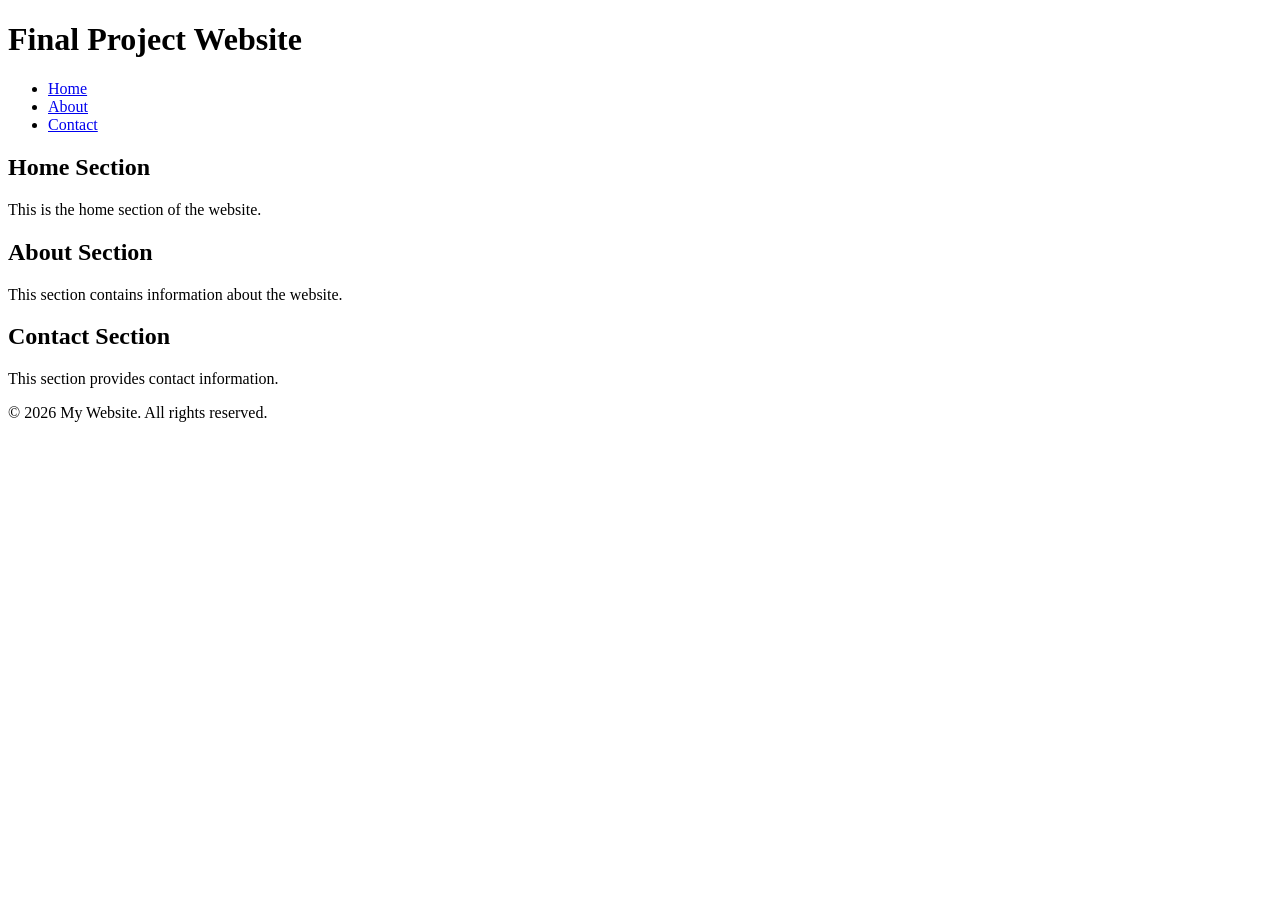
==== final-project/index.html @ 54988745 "creating index.html file" ====
<!DOCTYPE html>
<html lang="en">
  <head>
    <meta charset="UTF-8" />
    <meta name="viewport" content="width=device-width, initial-scale=1.0" />
    <title>Final Project</title>
    <link rel="stylesheet" href="styles.css" />
  </head>
  <body>
    <header>
      <h1>Final Project Website</h1>
      <nav>
        <ul>
          <li><a href="#home">Home</a></li>
          <li><a href="#about">About</a></li>
          <li><a href="#contact">Contact</a></li>
        </ul>
      </nav>
    </header>

    <main>
      <section id="home">
        <h2>Home Section</h2>
        <p>This is the home section of the website.</p>
      </section>

      <section id="about">
        <h2>About Section</h2>
        <p>This section contains information about the website.</p>
      </section>

      <section id="contact">
        <h2>Contact Section</h2>
        <p>This section provides contact information.</p>
      </section>
    </main>

    <footer>
      <p>&copy; 2026 My Website. All rights reserved.</p>
    </footer>

    <script src="script.js"></script>
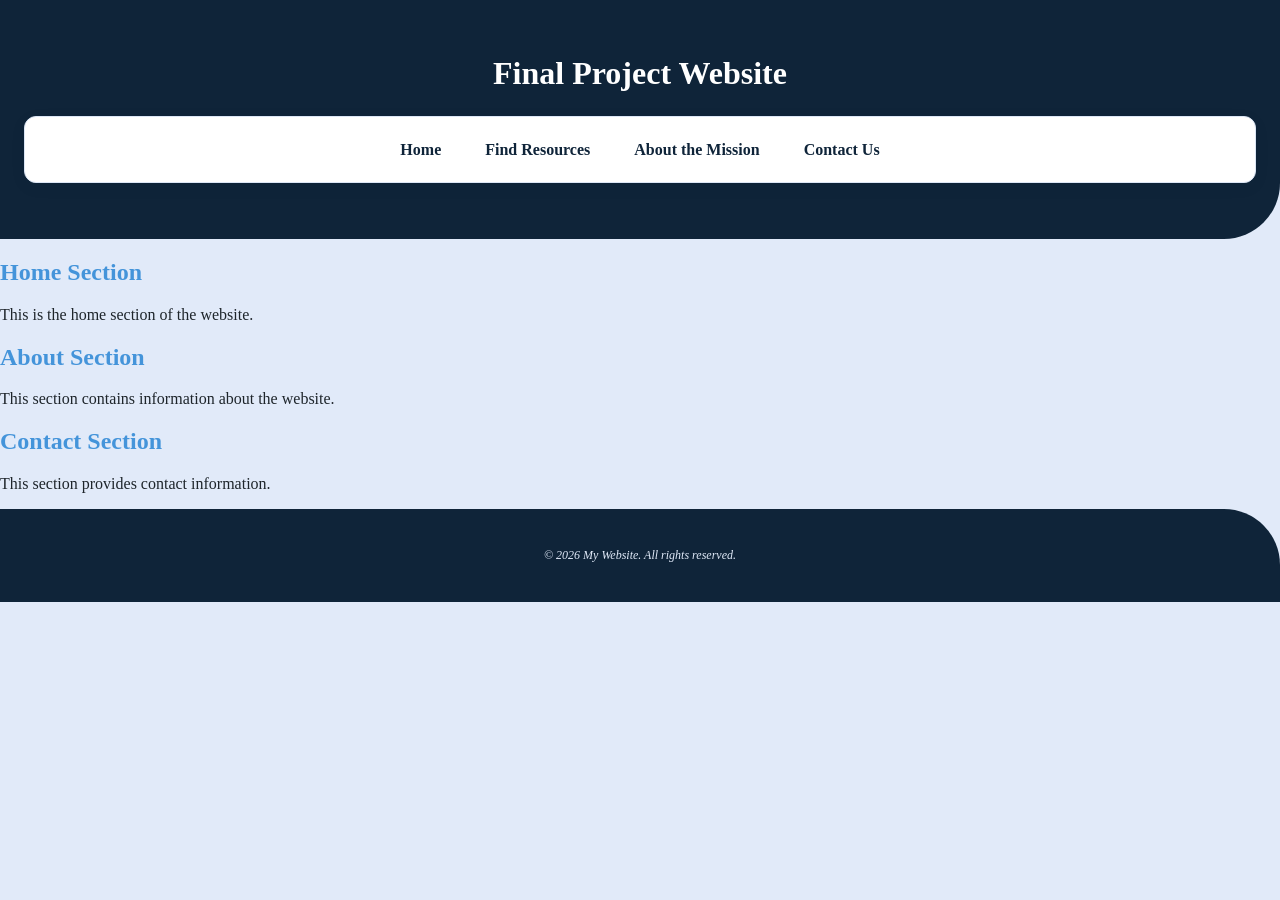
==== commit 81ed02a2: "Editing about page, adding "find resources" page, updaitng basic wireframe" ====
--- a/final-project/index.html
+++ b/final-project/index.html
@@ -4,7 +4,7 @@
     <meta charset="UTF-8" />
     <meta name="viewport" content="width=device-width, initial-scale=1.0" />
     <title>Final Project</title>
-    <link rel="stylesheet" href="styles.css" />
+    <link rel="stylesheet" href="project.css" />
   </head>
   <body>
     <header>
@@ -12,8 +12,9 @@
       <nav>
         <ul>
           <li><a href="#home">Home</a></li>
-          <li><a href="#about">About</a></li>
-          <li><a href="#contact">Contact</a></li>
+          <li><a href="#resources">Find Resources</a></li>
+          <li><a href="#about">About the Mission</a></li>
+          <li><a href="#contact">Contact Us</a></li>
         </ul>
       </nav>
     </header>
--- a/final-project/project.css
+++ b/final-project/project.css
@@ -0,0 +1,103 @@
+* {
+  box-sizing: border-box;
+}
+
+body {
+  margin: 0;
+  background-color: #E1EAF9;
+  color: #1E252B;
+  font-family: "Merriweather", Georgia, serif;
+}
+
+header {
+  background-color: #0F2439;
+  color: #FFFFFF;
+  text-align: center;
+  padding: 2em 1.5em;
+  border-radius: 0 0 56px 0;
+}
+
+header.hero {
+  background-image: linear-gradient(rgba(15, 36, 57, 0.6), rgba(15, 36, 57, 0.75)), url(images/hero-banner.jpg);
+  background-repeat: no-repeat;
+  background-position: center;
+  background-size: cover;
+  padding: 180px 1.5em;
+}
+
+h1 {
+  line-height: 1.3;
+}
+
+h2::before {
+  color: #0F2439;
+  font-size: .75em;
+  margin-right: .5em;
+}
+
+h2 {
+  color: #4494DA;
+}
+
+nav {
+  background-color: #FFFFFF;
+  border: 1px solid #DCE6F5;
+  border-radius: 12px;
+  text-align: center;
+  font-weight: bold;
+  padding: .85em;
+  margin-bottom: 1.5em;
+  box-shadow: 0 4px 16px rgba(15, 36, 57, 0.06);
+  position: sticky;
+  top: 1em;
+  z-index: 10;
+}
+
+nav ul {
+  list-style-type: none;
+  margin: 0;
+  padding: 0;
+}
+
+nav li {
+  display: inline-block;
+}
+
+nav a {
+  display: block;
+  padding: .6em 1.25em;
+  border-radius: 8px;
+  text-decoration: none;
+}
+
+nav a:link {
+  color: #0F2439;
+}
+
+nav a:visited {
+  color: #0F2439;
+}
+
+nav a:hover {
+  background-color: #E1EAF9;
+}
+
+nav a:active {
+  background-color: #4494DA;
+  color: #FFFFFF;
+}
+
+nav a:focus {
+  outline: 3px solid #4494DA;
+  outline-offset: 2px;
+}
+
+footer {
+  background-color: #0F2439;
+  color: #E1EAF9;
+  font-size: .75em;
+  font-style: italic;
+  text-align: center;
+  padding: 2.25em 1.5em;
+  border-radius: 0 56px 0 0;
+}
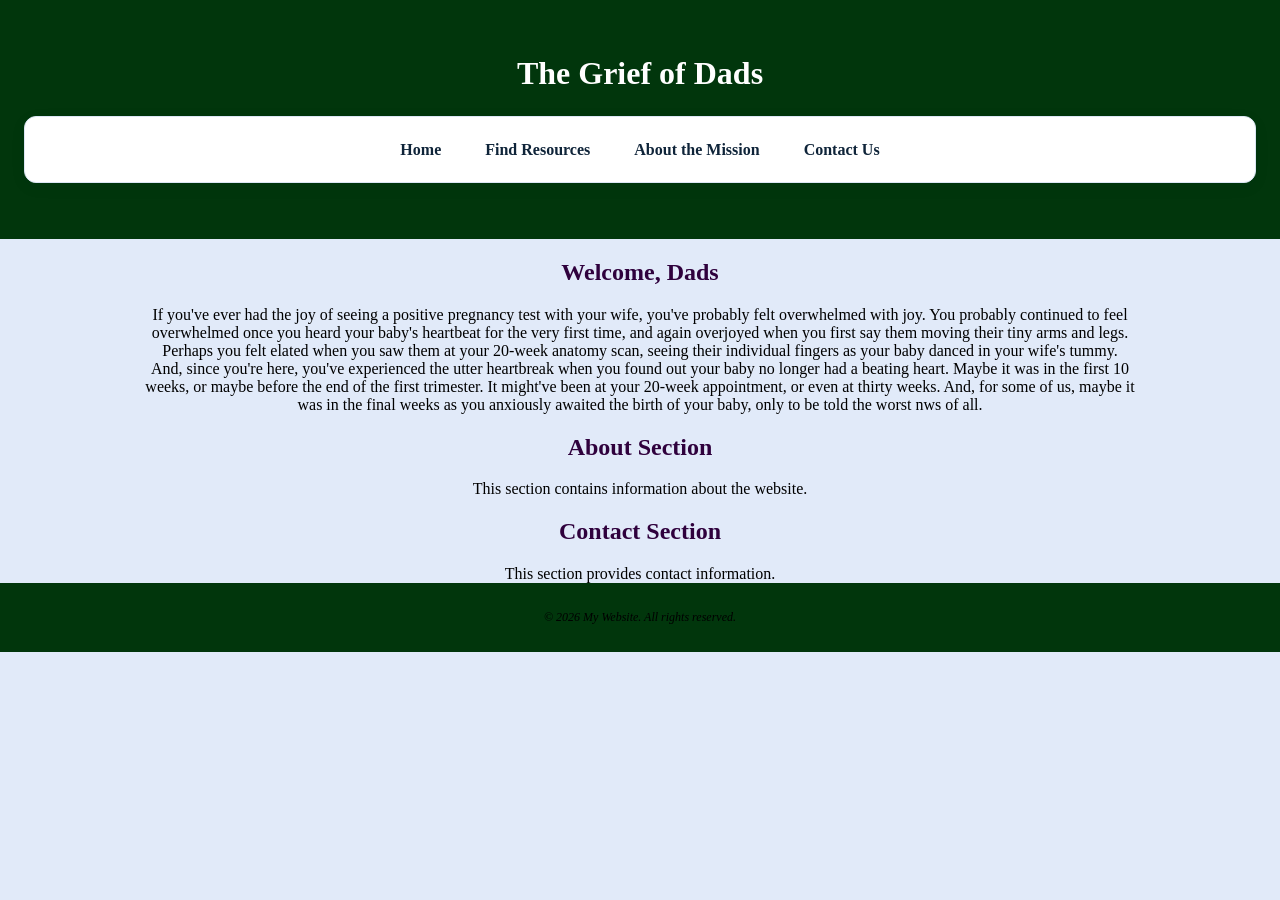
==== commit 77ea2e48: "updating index page and css page" ====
--- a/final-project/index.html
+++ b/final-project/index.html
@@ -8,7 +8,7 @@
   </head>
   <body>
     <header>
-      <h1>Final Project Website</h1>
+      <h1>The Grief of Dads</h1>
       <nav>
         <ul>
           <li><a href="#home">Home</a></li>
@@ -21,8 +21,9 @@
 
     <main>
       <section id="home">
-        <h2>Home Section</h2>
-        <p>This is the home section of the website.</p>
+        <h2>Welcome, Dads</h2>
+        <p>If you've ever had the joy of seeing a positive pregnancy test with your wife, you've probably felt overwhelmed with joy. You probably continued to feel overwhelmed once you heard your baby's heartbeat for the very first time, and again overjoyed when you first say them moving their tiny arms and legs. Perhaps you felt elated when you saw them at your 20-week anatomy scan, seeing their individual fingers as your baby danced in your wife's tummy.</p>
+        <p>And, since you're here, you've experienced the utter heartbreak when you found out your baby no longer had a beating heart. Maybe it was in the first 10 weeks, or maybe before the end of the first trimester. It might've been at your 20-week appointment, or even at thirty weeks. And, for some of us, maybe it was in the final weeks as you anxiously awaited the birth of your baby, only to be told the worst nws of all.</p>
       </section>
 
       <section id="about">
--- a/final-project/project.css
+++ b/final-project/project.css
@@ -5,16 +5,16 @@
 body {
   margin: 0;
   background-color: #E1EAF9;
-  color: #1E252B;
+  color: #004a10;
   font-family: "Merriweather", Georgia, serif;
 }
 
 header {
-  background-color: #0F2439;
+  background-color: #01360c;
   color: #FFFFFF;
   text-align: center;
   padding: 2em 1.5em;
-  border-radius: 0 0 56px 0;
+  border-radius: 0 0 0 0;
 }
 
 header.hero {
@@ -36,7 +36,15 @@
 }
 
 h2 {
-  color: #4494DA;
+  color: #2f013d;
+  text-align: center;
+}
+
+p {
+  color: black;
+  max-width: 1000px;
+  margin: 0 auto;
+  text-align: center;
 }
 
 nav {
@@ -93,11 +101,11 @@
 }
 
 footer {
-  background-color: #0F2439;
+  background-color: #01360c;
   color: #E1EAF9;
   font-size: .75em;
   font-style: italic;
   text-align: center;
   padding: 2.25em 1.5em;
-  border-radius: 0 56px 0 0;
+  border-radius: 0 0 0 0;
 }
